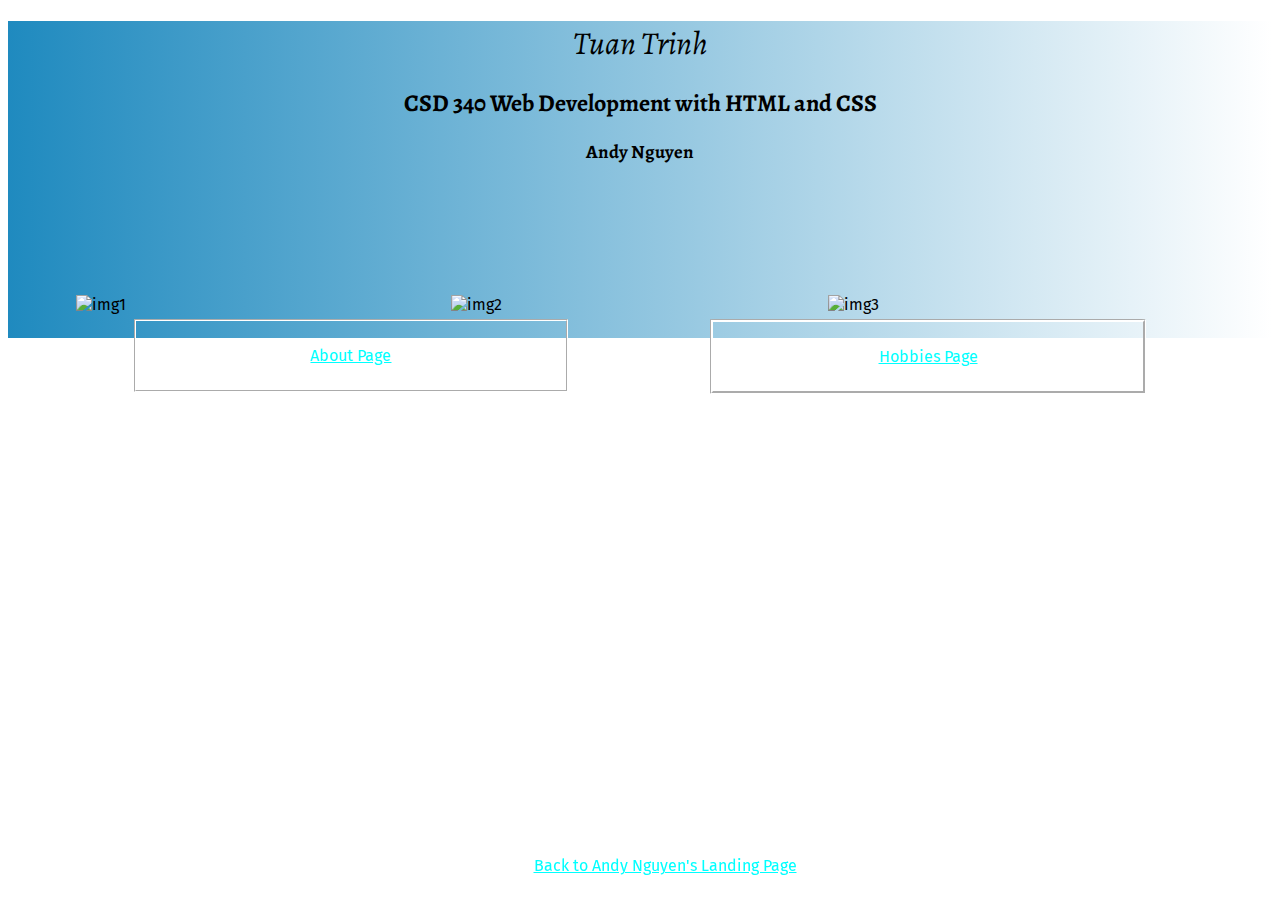
==== index.html @ 10a167aa "updated bioSite with index" ====
<!DOCTYPE html>
<html lang="en">
<head>
    <title>Andy Nguyen's bioSite Project - Tuan Trinh</title>
    <link rel="preconnect" href="https://fonts.googleapis.com">
    <link rel="preconnect" href="https://fonts.gstatic.com" crossorigin>
    <link href="https://fonts.googleapis.com/css2?family=Alegreya:wght@400;500;700&family=Fira+Sans:wght@300;400;500;700&display=swap" rel="stylesheet">

    <link rel="stylesheet" href="site.css">
</head>
<body>
    <div id="container">
        <div id="landing">
            <h1>Tuan Trinh</h1>
            <h2>CSD 340 Web Development with HTML and CSS</h2>
            <h3>Andy Nguyen</h3>

            <div id="image-gallery">
                <img src="#" alt="img1">
                <img src="#" alt="img2">
                <img src="#" alt="img3">
            </div>

            <div id="left">
                <a href="tuanAbout.html">About Page</a>
            </div>

            <div id="right">
                <a href="tuanHobbies.html">Hobbies Page</a>
            </div>
            
            <br>
            <div id="footer">
                <a href="../csd-340/index.html">Back to Andy Nguyen's Landing Page</a>
            </div>
        </div>
    </div>

</body>
</html>
---- site.css ----
html {
    font-family: 'Alegreya', serif;
    font-family: 'Fira Sans', sans-serif;
}

body {
    font-family: 'Fira Sans', sans-serif;
}

#landing {
    background: linear-gradient(to right,  #1f8abf, #ffffff);
}

#about {
    background: #1f8abf; 
}

#hobbies {
    background: linear-gradient(to left,  #ffffff, #1f8abf);
}

#about-content {
    background: #ffffff;
    text-align: center;
    font-weight: 500;
    padding: 75px;
    border: 2px;
    border-style: solid;
    border-color: #1c24ba;
}

h1 {
    text-align: center;
    font-family: 'Alegreya', serif;
    font-weight: 400;
    font-style: oblique;
    color: #000000;
}

h2, h3 {
    font-family: 'Alegreya', serif;
    text-align: center;
    color: #000000;
}

img {
    width: 400px;
    height: 350px;
    max-width: fit-content;
    max-height: fit-content;
}

#image-gallery {
    display: grid;
    grid-template-columns: auto auto auto;
    grid-template-rows: auto auto auto;
    margin-top: 10%;
    margin-left: 5%;
    margin-right: 5%;
    padding: 5px;
}

caption {
    font-family: 'Fira Sans', sans-serif;
    font-style: italic;
    font-weight: 400;
}

#left {
    text-align: center;
    float: left;
    width: 30%;
    border: 2px;
    border-style: groove;
    border-color: white;
    padding: 25px;
    margin-left: 10%;
}

#right {
    text-align: center;
    float: right;
    width: 30%;
    border-radius: 1%;
    border-style: groove;
    border-color: white;
    padding: 25px;
    margin-right: 10%;
}

#footer {
    position: fixed;
    left: 0;
    bottom: 0;
    width: 100%;
    text-align: center;
    padding: 25px;
}

a {
    color: cyan;
}

a:hover {
    color: purple;
}

a:visited {
    color: darkblue;
}
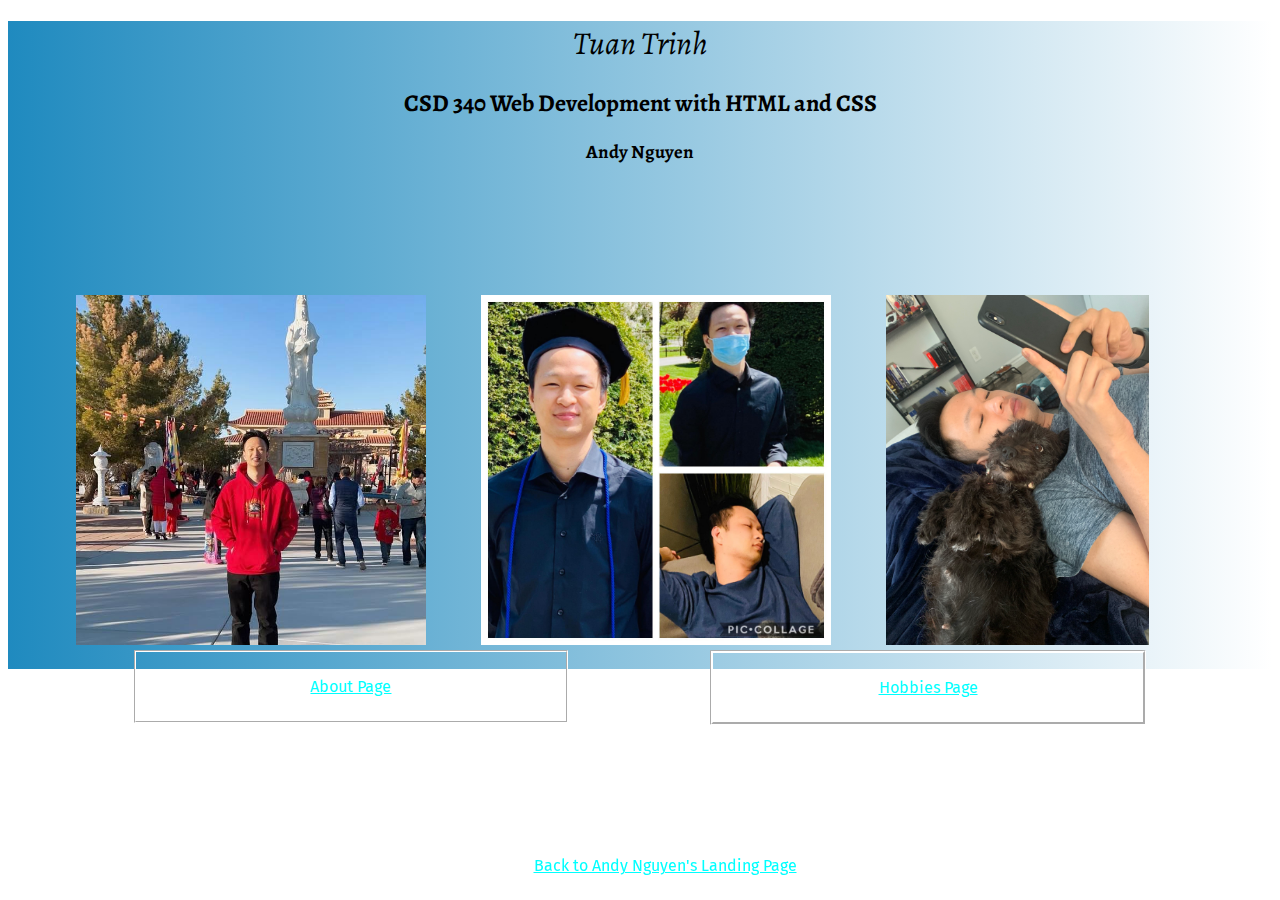
==== commit 18b1e3ed: "Pics added" ====
--- a/index.html
+++ b/index.html
@@ -16,9 +16,9 @@
             <h3>Andy Nguyen</h3>
 
             <div id="image-gallery">
-                <img src="#" alt="img1">
-                <img src="#" alt="img2">
-                <img src="#" alt="img3">
+                <img src="pics/TuanL1.jpg" alt="img1">
+                <img src="pics/TuanL2.jpg" alt="img2">
+                <img src="pics/TuanL3.jpg" alt="img3">
             </div>
 
             <div id="left">
--- a/site.css
+++ b/site.css
@@ -107,4 +107,8 @@
 
 a:visited {
     color: darkblue;
+}
+
+li {
+    text-align: left;
 }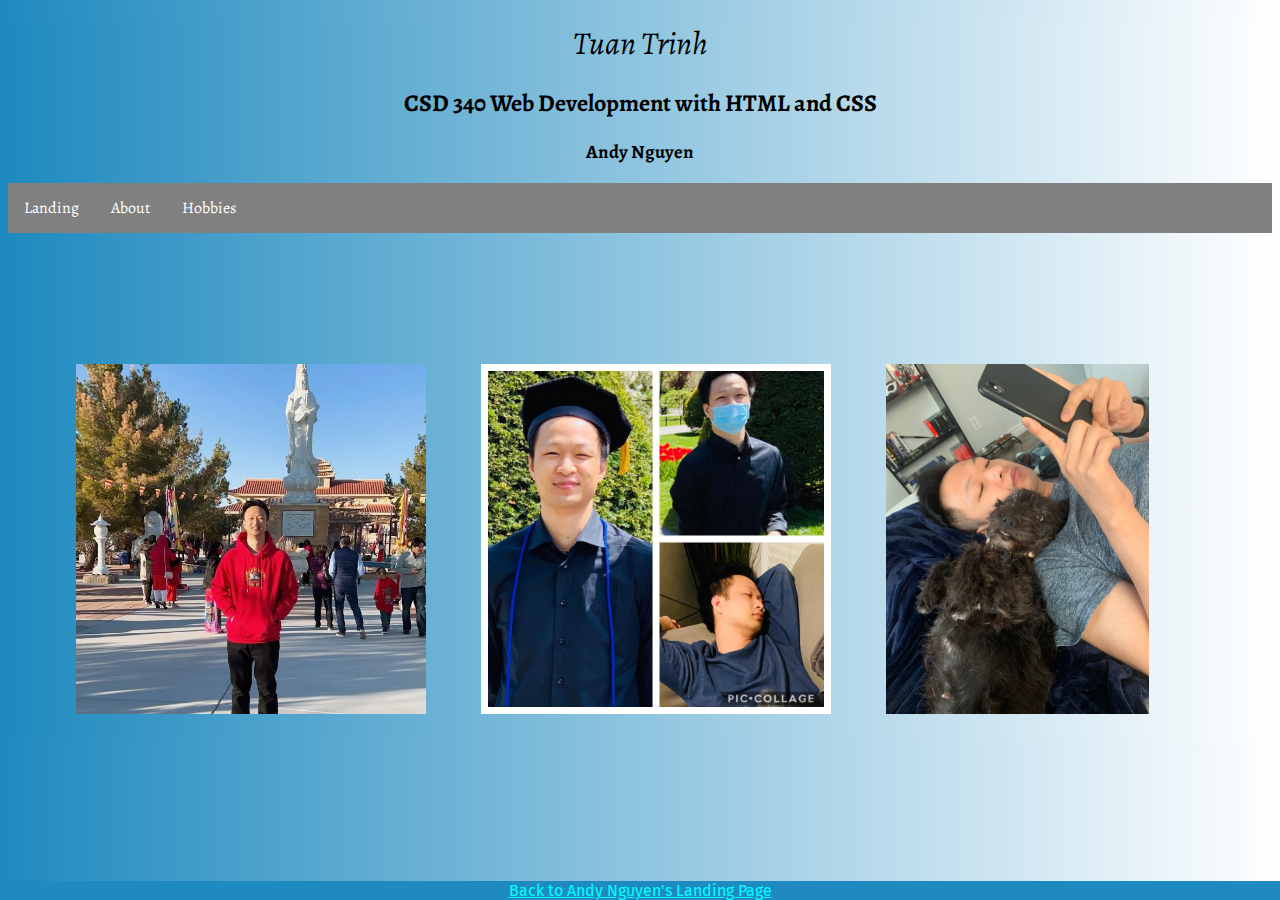
==== commit e9ed0e62: "Updated index" ====
--- a/index.html
+++ b/index.html
@@ -15,18 +15,16 @@
             <h2>CSD 340 Web Development with HTML and CSS</h2>
             <h3>Andy Nguyen</h3>
 
+            <div id="navbar">
+                <a href="index.html">Landing</a>
+                <a href="tuanAbout.html">About</a>
+                <a href="tuanHobbies.html">Hobbies</a>
+            </div>
+
             <div id="image-gallery">
                 <img src="pics/TuanL1.jpg" alt="img1">
                 <img src="pics/TuanL2.jpg" alt="img2">
                 <img src="pics/TuanL3.jpg" alt="img3">
-            </div>
-
-            <div id="left">
-                <a href="tuanAbout.html">About Page</a>
-            </div>
-
-            <div id="right">
-                <a href="tuanHobbies.html">Hobbies Page</a>
             </div>
             
             <br>
--- a/site.css
+++ b/site.css
@@ -1,6 +1,7 @@
 html {
     font-family: 'Alegreya', serif;
     font-family: 'Fira Sans', sans-serif;
+    background: linear-gradient(to right,  #1f8abf, #ffffff);
 }
 
 body {
@@ -9,6 +10,27 @@
 
 #landing {
     background: linear-gradient(to right,  #1f8abf, #ffffff);
+}
+
+#navbar {
+    font-family: 'Alegreya', serif;
+    overflow: hidden;
+    background-color: gray;
+    border-bottom: solid, 15px, black;
+}
+
+#navbar a {
+    float: left;
+    display: block;
+    color: white;
+    text-align: center;
+    padding: 14px 16px;
+    text-decoration: none;
+}
+
+#navbar a:hover {
+    background-color: dimgray;
+    color: green;
 }
 
 #about {
@@ -71,30 +93,22 @@
     float: left;
     width: 30%;
     border: 2px;
-    border-style: groove;
-    border-color: white;
     padding: 25px;
-    margin-left: 10%;
 }
 
 #right {
     text-align: center;
     float: right;
-    width: 30%;
-    border-radius: 1%;
-    border-style: groove;
-    border-color: white;
     padding: 25px;
-    margin-right: 10%;
 }
 
 #footer {
+    background-color: #1f8abf;
     position: fixed;
     left: 0;
     bottom: 0;
     width: 100%;
     text-align: center;
-    padding: 25px;
 }
 
 a {
